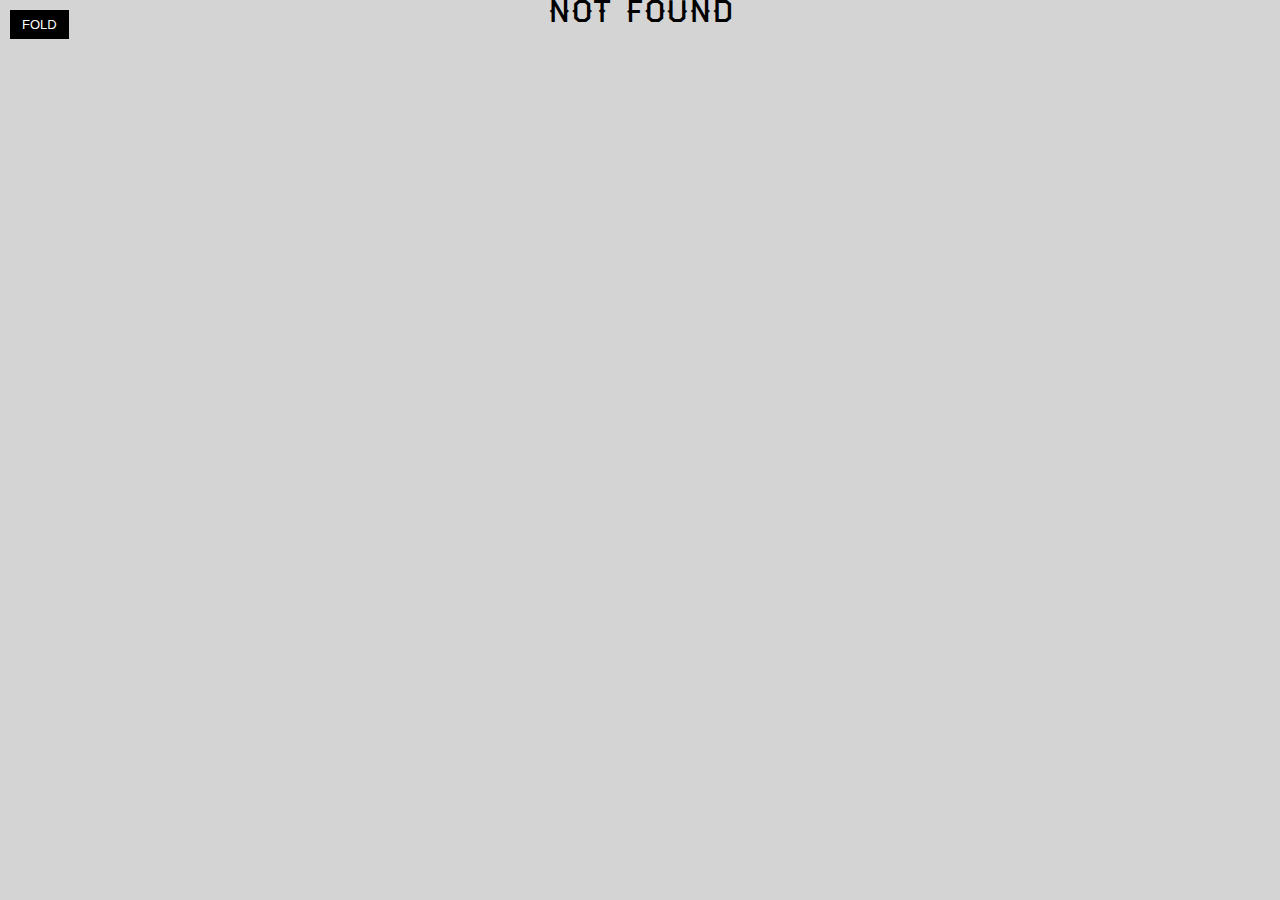
==== index.html @ a745e46e "🐟" ====
<!DOCTYPE html><html lang="en"><head><meta charset="utf-8"><meta name="viewport" content="width=device-width,initial-scale=1"><title>Catch of the Day</title><link href="/static/css/main.d01e69b8.css" rel="stylesheet"></head><body><input type="checkbox" id="fold"><label for="fold">Fold</label><div id="main"></div><script type="text/javascript" src="/static/js/main.0bcbd114.js"></script></body></html>
---- static/css/main.d01e69b8.css ----
.order-enter{-webkit-transition:all .5s;transition:all .5s;-webkit-transform:translateX(-120%);-ms-transform:translateX(-120%);transform:translateX(-120%);max-height:0;padding:0!important}.order-enter.order-enter-active{max-height:60px;padding:2rem 0!important}.order-enter.order-enter-active,.order-leave{-webkit-transform:translateX(0);-ms-transform:translateX(0);transform:translateX(0)}.order-leave{-webkit-transition:all .5s;transition:all .5s}.order-leave.order-leave-active{max-height:0;padding:0!important;-webkit-transform:translateX(120%);-ms-transform:translateX(120%);transform:translateX(120%)}.count-enter{-webkit-transition:all .25s;transition:all .25s;-webkit-transform:translateY(100%);-ms-transform:translateY(100%);transform:translateY(100%)}.count-enter.count-enter-active,.count-leave{-webkit-transform:translateY(0);-ms-transform:translateY(0);transform:translateY(0)}.count-leave{-webkit-transition:all .5s;transition:all .5s;position:absolute;left:0;bottom:0}.count-leave.count-leave-active{-webkit-transform:translateY(-100%);-ms-transform:translateY(-100%);transform:translateY(-100%)}@font-face{font-family:haymakerregular;src:url(/static/media/haymaker-webfont.4c3fb584.eot);src:url(/static/media/haymaker-webfont.4c3fb584.eot?#iefix) format("embedded-opentype"),url(/static/media/haymaker-webfont.751e5627.woff) format("woff"),url(/static/media/haymaker-webfont.e9535f20.ttf) format("truetype"),url(/static/media/haymaker-webfont.cf798e30.svg#haymakerregular) format("svg");font-weight:400;font-style:normal}@font-face{font-family:blanchcaps_inline;src:url(/static/media/blanch_caps_inline-webfont.73a576a8.eot);src:url(/static/media/blanch_caps_inline-webfont.73a576a8.eot?#iefix) format('embedded-opentype'),url(/static/media/blanch_caps_inline-webfont.1461f8e9.woff) format('woff'),url(/static/media/blanch_caps_inline-webfont.8345e1b3.ttf) format('truetype'),url(/static/media/blanch_caps_inline-webfont.7bbffda6.svg#blanchcaps_inline) format('svg');font-weight:400;font-style:normal}article,aside,details,figcaption,figure,footer,header,hgroup,nav,section,summary{display:block}audio,canvas,video{display:inline-block}audio:not([controls]){display:none;height:0}[hidden]{display:none}html{font-family:sans-serif;-webkit-text-size-adjust:100%;-ms-text-size-adjust:100%}a:focus{outline:thin dotted}a:active,a:hover{outline:0}h1{font-size:2em}abbr[title]{border-bottom:1px dotted}b,strong{font-weight:700}dfn{font-style:italic}mark{background:#ff0;color:#000}code,kbd,pre,samp{font-family:monospace,serif;font-size:1em}pre{white-space:pre-wrap;word-wrap:break-word}q{quotes:2 1c 2 1d 2 18 2 19}small{font-size:80%}sub,sup{font-size:75%;line-height:0;position:relative;vertical-align:baseline}sup{top:-.5em}sub{bottom:-.25em}img{border:0}svg:not(:root){overflow:hidden}fieldset{border:1px solid silver;margin:0 2px;padding:.35em .625em .75em}button,input,select,textarea{font-family:inherit;font-size:100%;margin:0}button,input{line-height:normal}button,html input[type=button],input[type=reset],input[type=submit]{-webkit-appearance:button;cursor:pointer}button[disabled],input[disabled]{cursor:default}input[type=checkbox],input[type=radio]{box-sizing:border-box;padding:0}input[type=search]{-webkit-appearance:textfield;box-sizing:content-box}input[type=search]::-webkit-search-cancel-button,input[type=search]::-webkit-search-decoration{-webkit-appearance:none}textarea{overflow:auto;vertical-align:top}table{border-collapse:collapse;border-spacing:0}body,figure{margin:0}button::-moz-focus-inner,input::-moz-focus-inner,legend{border:0;padding:0}.clearfix:after{visibility:hidden;display:block;font-size:0;content:" ";clear:both;height:0}*{box-sizing:border-box}html{font-size:62.5%}body{background:#d4d4d4;-webkit-font-smoothing:antialiased;-moz-osx-font-smoothing:grayscale;font-family:Open Sans,sans-serif;font-size:2rem}h1{font-family:blanchcaps_inline,sans-serif;text-align:center;font-weight:400;margin:0}h2,h3,h4,h5,h6{font-weight:400;font-family:haymakerregular,sans-serif}h2{text-align:center;margin-top:0;margin-bottom:2rem}h3{font-size:3rem}header.top{text-align:center}header.top h1{font-size:14.4rem;line-height:.7}header.top h1,header.top h1 .ofThe{display:-webkit-box;display:-ms-flexbox;display:-webkit-flex;display:flex;-webkit-box-pack:center;-ms-flex-pack:center;-webkit-justify-content:center;justify-content:center}header.top h1 .ofThe{font-size:3rem;color:#f5a623;-webkit-box-align:center;-ms-flex-align:center;-webkit-align-items:center;align-items:center;background:url(/static/media/anchor.d2f8799a.svg) 50% no-repeat;background-size:cover;padding:0 1rem}header.top h1 .ofThe .of{padding-right:2rem;position:relative;right:-.5rem}header.top h3{margin:0;font-size:2rem;color:#f5a623;position:relative;display:inline-block}header.top h3 span{background:#fff;position:relative;z-index:2;padding-left:1rem;padding-right:1rem}header.top h3:after,header.top h3:before{display:block;z-index:1;background:#000;position:absolute;width:130%;height:1px;content:'';top:5px;margin-left:-15%}header.top h3:after{top:auto;bottom:7px}.catch-of-the-day{display:-webkit-box;display:-ms-flexbox;display:-webkit-flex;display:flex;height:90vh;max-width:1500px;margin:0 auto;margin-top:5vh;-webkit-perspective:1000;perspective:1000;-webkit-transform-style:preserve-3d;transform-style:preserve-3d}.catch-of-the-day>*{-webkit-box-flex:1;-ms-flex:1 4 auto;-webkit-flex:1 4 auto;flex:1 4 auto;padding:2rem;border:1rem double #1a1a1a;position:relative;background:#fff;-webkit-transition:all .3s;transition:all .3s;box-shadow:0 5px 5px rgba(0,0,0,.1);overflow:scroll}.catch-of-the-day>:first-child{-ms-flex-negative:1;-webkit-flex-shrink:1;flex-shrink:1;-ms-flex-preferred-size:50%;-webkit-flex-basis:50%;flex-basis:50%;-webkit-transform:translateX(50%) rotateY(6deg) translateX(-50%);transform:translateX(50%) rotateY(6deg) translateX(-50%)}.catch-of-the-day>:nth-child(2){-webkit-transform:translateX(-50%) rotateY(-14deg) translateX(50%);transform:translateX(-50%) rotateY(-14deg) translateX(50%);border-left:0;border-right:0;min-width:300px}.catch-of-the-day>:last-child{-ms-flex-negative:1;-webkit-flex-shrink:1;flex-shrink:1;-ms-flex-preferred-size:50%;-webkit-flex-basis:50%;flex-basis:50%;-webkit-transform:translateX(-50%) rotateY(10deg) translateX(50%) scale(1.08) translateX(24px);transform:translateX(-50%) rotateY(10deg) translateX(50%) scale(1.08) translateX(24px)}input#fold:not(:checked)~#main .catch-of-the-day>*{-webkit-transform:none;-ms-transform:none;transform:none}label[for=fold]{position:absolute;top:1rem;left:1rem;text-transform:uppercase;font-size:1.3rem;background:#000;color:#fff;border:2px solid #000;cursor:pointer;padding:.5rem 1rem}input#fold{display:none}input#fold:checked+label{background:#fff;color:#000}ul{list-style:none;margin:0;padding:0}ul.order li{border-bottom:1px solid #000;padding:2rem 0;display:-webkit-box;display:-ms-flexbox;display:-webkit-flex;display:flex;font-size:1.4rem;-webkit-box-pack:justify;-ms-flex-pack:justify;-webkit-justify-content:space-between;justify-content:space-between;-webkit-box-align:center;-ms-flex-align:center;-webkit-align-items:center;align-items:center}ul.order li:hover button{display:inline}ul.order li button{border:0;display:none;line-height:1;padding:0}ul.order li.total{font-weight:600;border-bottom:3px solid #000;border-top:3px double #000}ul.order li.unavailable{text-decoration:line-through;background:#f8d0d2}ul.order li .price{font-size:1.2rem}ul.order li span.count{position:relative;overflow:hidden;float:left}ul.order li span.count span{display:inline-block}.order-title{text-align:center}.fish-edit{margin-bottom:20px;border:2px solid #000;overflow:hidden;display:-webkit-box;display:-ms-flexbox;display:-webkit-flex;display:flex;-ms-flex-wrap:wrap;-webkit-flex-wrap:wrap;flex-wrap:wrap}.fish-edit input,.fish-edit select,.fish-edit textarea{width:33.33%;padding:10px;line-height:1;font-size:1.2rem;border:0;border-bottom:1px solid #000;border-right:1px solid #000;-webkit-appearance:none;-moz-appearance:none;appearance:none;border-radius:0;background:#fff}.fish-edit input:focus,.fish-edit select:focus,.fish-edit textarea:focus{outline:0;background:#fef2de}.fish-edit input:last-of-type,.fish-edit textarea{width:100%}.fish-edit button{width:100%;border:0}.list-of-fish{border-top:2px solid #000;border-bottom:1px solid #000;padding-top:5px;margin-top:2rem;-webkit-transform:translateZ(0);transform:translateZ(0)}.menu-fish{border-bottom:2px solid #000;border-top:1px solid #000;padding-bottom:2rem;padding-top:2rem;margin-bottom:5px;clear:both;overflow:hidden}.menu-fish p{margin:0;font-size:1.8rem}.menu-fish .fish-name{margin:0;display:-webkit-box;display:-ms-flexbox;display:-webkit-flex;display:flex;-webkit-box-pack:justify;-ms-flex-pack:justify;-webkit-justify-content:space-between;justify-content:space-between;-webkit-box-align:center;-ms-flex-align:center;-webkit-align-items:center;align-items:center}.menu-fish .price{font-size:1.4rem;-webkit-box-pack:end;-ms-flex-pack:end;-webkit-justify-content:flex-end;justify-content:flex-end}.menu-fish img{float:left;width:150px;margin-right:1rem}button,input[type=submit]{text-transform:uppercase;background:none;border:1px solid #000;font-weight:600;font-size:1.5rem;font-family:Open Sans;-webkit-transition:all .2s;transition:all .2s;position:relative;z-index:2}button[disabled],input[type=submit][disabled]{color:#d12028;background:#fff;border-color:#d12028;-webkit-transform:rotate(-10deg) scale(2) translateX(50%) translateY(-50%);-ms-transform:rotate(-10deg) scale(2) translateX(50%) translateY(-50%);transform:rotate(-10deg) scale(2) translateX(50%) translateY(-50%)}button[disabled]:hover,input[type=submit][disabled]:hover{color:#d12028;cursor:not-allowed}button[disabled]:after,input[type=submit][disabled]:after{display:none}button:after,input[type=submit]:after{content:'';z-index:-1;display:block;background:#000;position:absolute;width:100%;height:0%;left:0;top:0;-webkit-transition:all .2s;transition:all .2s}button:focus,button:hover,input[type=submit]:focus,input[type=submit]:hover{color:#fff;outline:0}button:focus:after,button:hover:after,input[type=submit]:focus:after,input[type=submit]:hover:after{height:100%}button.warning:after,input[type=submit].warning:after{background:#d12028}button.success:after,input[type=submit].success:after{background:#2dc22d}button.facebook,button.github,button.twitter,input[type=submit].facebook,input[type=submit].github,input[type=submit].twitter{border:0;display:block;margin-bottom:2rem;width:100%;color:#fff;padding:2rem}button.github,input[type=submit].github{background:#82d465}button.github:after,input[type=submit].github:after{background:#5cc437}button.facebook,input[type=submit].facebook{background:#3864a3}button.facebook:after,input[type=submit].facebook:after{background:#2d5082}button.twitter,input[type=submit].twitter{background:#5ea9dd}button.twitter:after,input[type=submit].twitter:after{background:#2c8dd0}.store-selector{background:#fff;max-width:500px;margin:50px auto;padding:2rem;border:2px solid #000}.store-selector button,.store-selector input{width:100%}.store-selector button[type=text],.store-selector input[type=text]{text-align:center;font-size:3rem}
/*# sourceMappingURL=main.d01e69b8.css.map*/
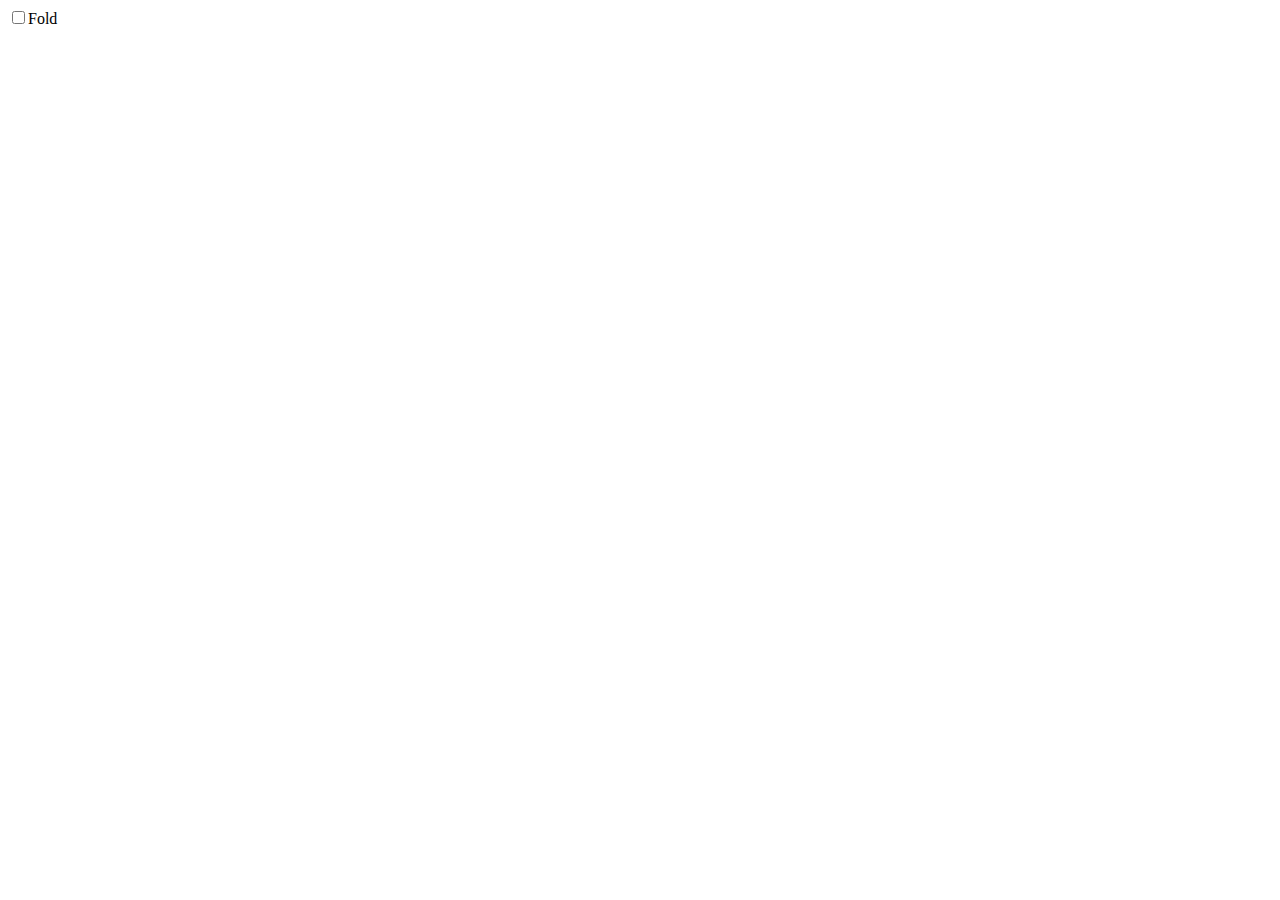
==== commit a7fc2a8c: "Rebuild" ====
--- a/index.html
+++ b/index.html
@@ -1 +1 @@
-<!DOCTYPE html><html lang="en"><head><meta charset="utf-8"><meta name="viewport" content="width=device-width,initial-scale=1"><title>Catch of the Day</title><link href="/static/css/main.d01e69b8.css" rel="stylesheet"></head><body><input type="checkbox" id="fold"><label for="fold">Fold</label><div id="main"></div><script type="text/javascript" src="/static/js/main.0bcbd114.js"></script></body></html>+<!DOCTYPE html><html lang="en"><head><meta charset="utf-8"><meta name="viewport" content="width=device-width,initial-scale=1"><title>Catch of the Day</title><link href="/getting-fishy/static/css/main.4998e1ed.css" rel="stylesheet"></head><body><input type="checkbox" id="fold"><label for="fold">Fold</label><div id="main"></div><script type="text/javascript" src="/getting-fishy/static/js/main.0a060988.js"></script></body></html>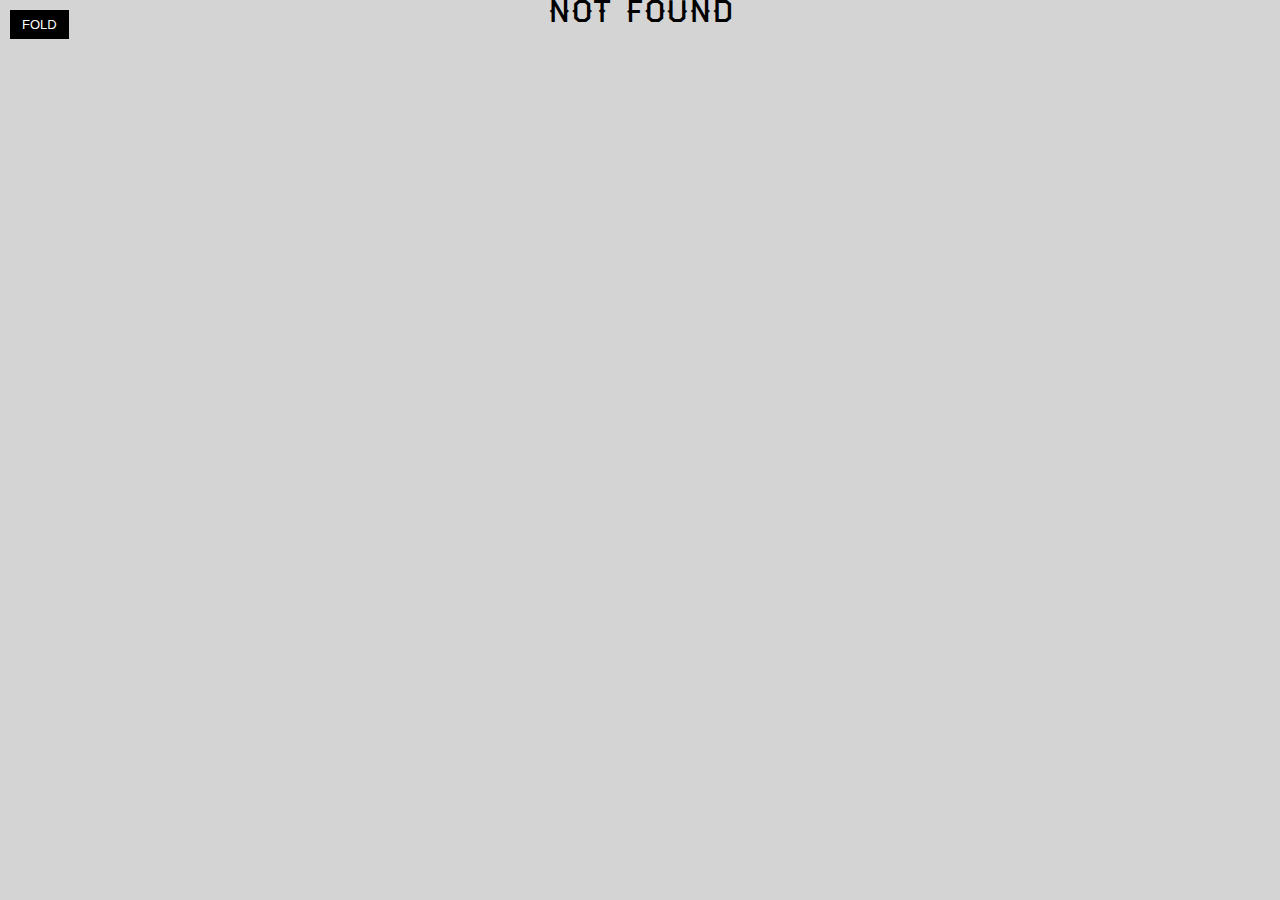
==== commit 3d7831a9: "switch to catchoftheday.chrisineson.com" ====
--- a/index.html
+++ b/index.html
@@ -1 +1 @@
-<!DOCTYPE html><html lang="en"><head><meta charset="utf-8"><meta name="viewport" content="width=device-width,initial-scale=1"><title>Catch of the Day</title><link href="/getting-fishy/static/css/main.4998e1ed.css" rel="stylesheet"></head><body><input type="checkbox" id="fold"><label for="fold">Fold</label><div id="main"></div><script type="text/javascript" src="/getting-fishy/static/js/main.0a060988.js"></script></body></html>+<!DOCTYPE html><html lang="en"><head><meta charset="utf-8"><meta name="viewport" content="width=device-width,initial-scale=1"><title>Catch of the Day</title><link href="/static/css/main.d01e69b8.css" rel="stylesheet"></head><body><input type="checkbox" id="fold"><label for="fold">Fold</label><div id="main"></div><script type="text/javascript" src="/static/js/main.2d798753.js"></script></body></html>--- a/static/css/main.d01e69b8.css
+++ b/static/css/main.d01e69b8.css
@@ -0,0 +1,2 @@
+.order-enter{-webkit-transition:all .5s;transition:all .5s;-webkit-transform:translateX(-120%);-ms-transform:translateX(-120%);transform:translateX(-120%);max-height:0;padding:0!important}.order-enter.order-enter-active{max-height:60px;padding:2rem 0!important}.order-enter.order-enter-active,.order-leave{-webkit-transform:translateX(0);-ms-transform:translateX(0);transform:translateX(0)}.order-leave{-webkit-transition:all .5s;transition:all .5s}.order-leave.order-leave-active{max-height:0;padding:0!important;-webkit-transform:translateX(120%);-ms-transform:translateX(120%);transform:translateX(120%)}.count-enter{-webkit-transition:all .25s;transition:all .25s;-webkit-transform:translateY(100%);-ms-transform:translateY(100%);transform:translateY(100%)}.count-enter.count-enter-active,.count-leave{-webkit-transform:translateY(0);-ms-transform:translateY(0);transform:translateY(0)}.count-leave{-webkit-transition:all .5s;transition:all .5s;position:absolute;left:0;bottom:0}.count-leave.count-leave-active{-webkit-transform:translateY(-100%);-ms-transform:translateY(-100%);transform:translateY(-100%)}@font-face{font-family:haymakerregular;src:url(/static/media/haymaker-webfont.4c3fb584.eot);src:url(/static/media/haymaker-webfont.4c3fb584.eot?#iefix) format("embedded-opentype"),url(/static/media/haymaker-webfont.751e5627.woff) format("woff"),url(/static/media/haymaker-webfont.e9535f20.ttf) format("truetype"),url(/static/media/haymaker-webfont.cf798e30.svg#haymakerregular) format("svg");font-weight:400;font-style:normal}@font-face{font-family:blanchcaps_inline;src:url(/static/media/blanch_caps_inline-webfont.73a576a8.eot);src:url(/static/media/blanch_caps_inline-webfont.73a576a8.eot?#iefix) format('embedded-opentype'),url(/static/media/blanch_caps_inline-webfont.1461f8e9.woff) format('woff'),url(/static/media/blanch_caps_inline-webfont.8345e1b3.ttf) format('truetype'),url(/static/media/blanch_caps_inline-webfont.7bbffda6.svg#blanchcaps_inline) format('svg');font-weight:400;font-style:normal}article,aside,details,figcaption,figure,footer,header,hgroup,nav,section,summary{display:block}audio,canvas,video{display:inline-block}audio:not([controls]){display:none;height:0}[hidden]{display:none}html{font-family:sans-serif;-webkit-text-size-adjust:100%;-ms-text-size-adjust:100%}a:focus{outline:thin dotted}a:active,a:hover{outline:0}h1{font-size:2em}abbr[title]{border-bottom:1px dotted}b,strong{font-weight:700}dfn{font-style:italic}mark{background:#ff0;color:#000}code,kbd,pre,samp{font-family:monospace,serif;font-size:1em}pre{white-space:pre-wrap;word-wrap:break-word}q{quotes:2 1c 2 1d 2 18 2 19}small{font-size:80%}sub,sup{font-size:75%;line-height:0;position:relative;vertical-align:baseline}sup{top:-.5em}sub{bottom:-.25em}img{border:0}svg:not(:root){overflow:hidden}fieldset{border:1px solid silver;margin:0 2px;padding:.35em .625em .75em}button,input,select,textarea{font-family:inherit;font-size:100%;margin:0}button,input{line-height:normal}button,html input[type=button],input[type=reset],input[type=submit]{-webkit-appearance:button;cursor:pointer}button[disabled],input[disabled]{cursor:default}input[type=checkbox],input[type=radio]{box-sizing:border-box;padding:0}input[type=search]{-webkit-appearance:textfield;box-sizing:content-box}input[type=search]::-webkit-search-cancel-button,input[type=search]::-webkit-search-decoration{-webkit-appearance:none}textarea{overflow:auto;vertical-align:top}table{border-collapse:collapse;border-spacing:0}body,figure{margin:0}button::-moz-focus-inner,input::-moz-focus-inner,legend{border:0;padding:0}.clearfix:after{visibility:hidden;display:block;font-size:0;content:" ";clear:both;height:0}*{box-sizing:border-box}html{font-size:62.5%}body{background:#d4d4d4;-webkit-font-smoothing:antialiased;-moz-osx-font-smoothing:grayscale;font-family:Open Sans,sans-serif;font-size:2rem}h1{font-family:blanchcaps_inline,sans-serif;text-align:center;font-weight:400;margin:0}h2,h3,h4,h5,h6{font-weight:400;font-family:haymakerregular,sans-serif}h2{text-align:center;margin-top:0;margin-bottom:2rem}h3{font-size:3rem}header.top{text-align:center}header.top h1{font-size:14.4rem;line-height:.7}header.top h1,header.top h1 .ofThe{display:-webkit-box;display:-ms-flexbox;display:-webkit-flex;display:flex;-webkit-box-pack:center;-ms-flex-pack:center;-webkit-justify-content:center;justify-content:center}header.top h1 .ofThe{font-size:3rem;color:#f5a623;-webkit-box-align:center;-ms-flex-align:center;-webkit-align-items:center;align-items:center;background:url(/static/media/anchor.d2f8799a.svg) 50% no-repeat;background-size:cover;padding:0 1rem}header.top h1 .ofThe .of{padding-right:2rem;position:relative;right:-.5rem}header.top h3{margin:0;font-size:2rem;color:#f5a623;position:relative;display:inline-block}header.top h3 span{background:#fff;position:relative;z-index:2;padding-left:1rem;padding-right:1rem}header.top h3:after,header.top h3:before{display:block;z-index:1;background:#000;position:absolute;width:130%;height:1px;content:'';top:5px;margin-left:-15%}header.top h3:after{top:auto;bottom:7px}.catch-of-the-day{display:-webkit-box;display:-ms-flexbox;display:-webkit-flex;display:flex;height:90vh;max-width:1500px;margin:0 auto;margin-top:5vh;-webkit-perspective:1000;perspective:1000;-webkit-transform-style:preserve-3d;transform-style:preserve-3d}.catch-of-the-day>*{-webkit-box-flex:1;-ms-flex:1 4 auto;-webkit-flex:1 4 auto;flex:1 4 auto;padding:2rem;border:1rem double #1a1a1a;position:relative;background:#fff;-webkit-transition:all .3s;transition:all .3s;box-shadow:0 5px 5px rgba(0,0,0,.1);overflow:scroll}.catch-of-the-day>:first-child{-ms-flex-negative:1;-webkit-flex-shrink:1;flex-shrink:1;-ms-flex-preferred-size:50%;-webkit-flex-basis:50%;flex-basis:50%;-webkit-transform:translateX(50%) rotateY(6deg) translateX(-50%);transform:translateX(50%) rotateY(6deg) translateX(-50%)}.catch-of-the-day>:nth-child(2){-webkit-transform:translateX(-50%) rotateY(-14deg) translateX(50%);transform:translateX(-50%) rotateY(-14deg) translateX(50%);border-left:0;border-right:0;min-width:300px}.catch-of-the-day>:last-child{-ms-flex-negative:1;-webkit-flex-shrink:1;flex-shrink:1;-ms-flex-preferred-size:50%;-webkit-flex-basis:50%;flex-basis:50%;-webkit-transform:translateX(-50%) rotateY(10deg) translateX(50%) scale(1.08) translateX(24px);transform:translateX(-50%) rotateY(10deg) translateX(50%) scale(1.08) translateX(24px)}input#fold:not(:checked)~#main .catch-of-the-day>*{-webkit-transform:none;-ms-transform:none;transform:none}label[for=fold]{position:absolute;top:1rem;left:1rem;text-transform:uppercase;font-size:1.3rem;background:#000;color:#fff;border:2px solid #000;cursor:pointer;padding:.5rem 1rem}input#fold{display:none}input#fold:checked+label{background:#fff;color:#000}ul{list-style:none;margin:0;padding:0}ul.order li{border-bottom:1px solid #000;padding:2rem 0;display:-webkit-box;display:-ms-flexbox;display:-webkit-flex;display:flex;font-size:1.4rem;-webkit-box-pack:justify;-ms-flex-pack:justify;-webkit-justify-content:space-between;justify-content:space-between;-webkit-box-align:center;-ms-flex-align:center;-webkit-align-items:center;align-items:center}ul.order li:hover button{display:inline}ul.order li button{border:0;display:none;line-height:1;padding:0}ul.order li.total{font-weight:600;border-bottom:3px solid #000;border-top:3px double #000}ul.order li.unavailable{text-decoration:line-through;background:#f8d0d2}ul.order li .price{font-size:1.2rem}ul.order li span.count{position:relative;overflow:hidden;float:left}ul.order li span.count span{display:inline-block}.order-title{text-align:center}.fish-edit{margin-bottom:20px;border:2px solid #000;overflow:hidden;display:-webkit-box;display:-ms-flexbox;display:-webkit-flex;display:flex;-ms-flex-wrap:wrap;-webkit-flex-wrap:wrap;flex-wrap:wrap}.fish-edit input,.fish-edit select,.fish-edit textarea{width:33.33%;padding:10px;line-height:1;font-size:1.2rem;border:0;border-bottom:1px solid #000;border-right:1px solid #000;-webkit-appearance:none;-moz-appearance:none;appearance:none;border-radius:0;background:#fff}.fish-edit input:focus,.fish-edit select:focus,.fish-edit textarea:focus{outline:0;background:#fef2de}.fish-edit input:last-of-type,.fish-edit textarea{width:100%}.fish-edit button{width:100%;border:0}.list-of-fish{border-top:2px solid #000;border-bottom:1px solid #000;padding-top:5px;margin-top:2rem;-webkit-transform:translateZ(0);transform:translateZ(0)}.menu-fish{border-bottom:2px solid #000;border-top:1px solid #000;padding-bottom:2rem;padding-top:2rem;margin-bottom:5px;clear:both;overflow:hidden}.menu-fish p{margin:0;font-size:1.8rem}.menu-fish .fish-name{margin:0;display:-webkit-box;display:-ms-flexbox;display:-webkit-flex;display:flex;-webkit-box-pack:justify;-ms-flex-pack:justify;-webkit-justify-content:space-between;justify-content:space-between;-webkit-box-align:center;-ms-flex-align:center;-webkit-align-items:center;align-items:center}.menu-fish .price{font-size:1.4rem;-webkit-box-pack:end;-ms-flex-pack:end;-webkit-justify-content:flex-end;justify-content:flex-end}.menu-fish img{float:left;width:150px;margin-right:1rem}button,input[type=submit]{text-transform:uppercase;background:none;border:1px solid #000;font-weight:600;font-size:1.5rem;font-family:Open Sans;-webkit-transition:all .2s;transition:all .2s;position:relative;z-index:2}button[disabled],input[type=submit][disabled]{color:#d12028;background:#fff;border-color:#d12028;-webkit-transform:rotate(-10deg) scale(2) translateX(50%) translateY(-50%);-ms-transform:rotate(-10deg) scale(2) translateX(50%) translateY(-50%);transform:rotate(-10deg) scale(2) translateX(50%) translateY(-50%)}button[disabled]:hover,input[type=submit][disabled]:hover{color:#d12028;cursor:not-allowed}button[disabled]:after,input[type=submit][disabled]:after{display:none}button:after,input[type=submit]:after{content:'';z-index:-1;display:block;background:#000;position:absolute;width:100%;height:0%;left:0;top:0;-webkit-transition:all .2s;transition:all .2s}button:focus,button:hover,input[type=submit]:focus,input[type=submit]:hover{color:#fff;outline:0}button:focus:after,button:hover:after,input[type=submit]:focus:after,input[type=submit]:hover:after{height:100%}button.warning:after,input[type=submit].warning:after{background:#d12028}button.success:after,input[type=submit].success:after{background:#2dc22d}button.facebook,button.github,button.twitter,input[type=submit].facebook,input[type=submit].github,input[type=submit].twitter{border:0;display:block;margin-bottom:2rem;width:100%;color:#fff;padding:2rem}button.github,input[type=submit].github{background:#82d465}button.github:after,input[type=submit].github:after{background:#5cc437}button.facebook,input[type=submit].facebook{background:#3864a3}button.facebook:after,input[type=submit].facebook:after{background:#2d5082}button.twitter,input[type=submit].twitter{background:#5ea9dd}button.twitter:after,input[type=submit].twitter:after{background:#2c8dd0}.store-selector{background:#fff;max-width:500px;margin:50px auto;padding:2rem;border:2px solid #000}.store-selector button,.store-selector input{width:100%}.store-selector button[type=text],.store-selector input[type=text]{text-align:center;font-size:3rem}
+/*# sourceMappingURL=main.d01e69b8.css.map*/